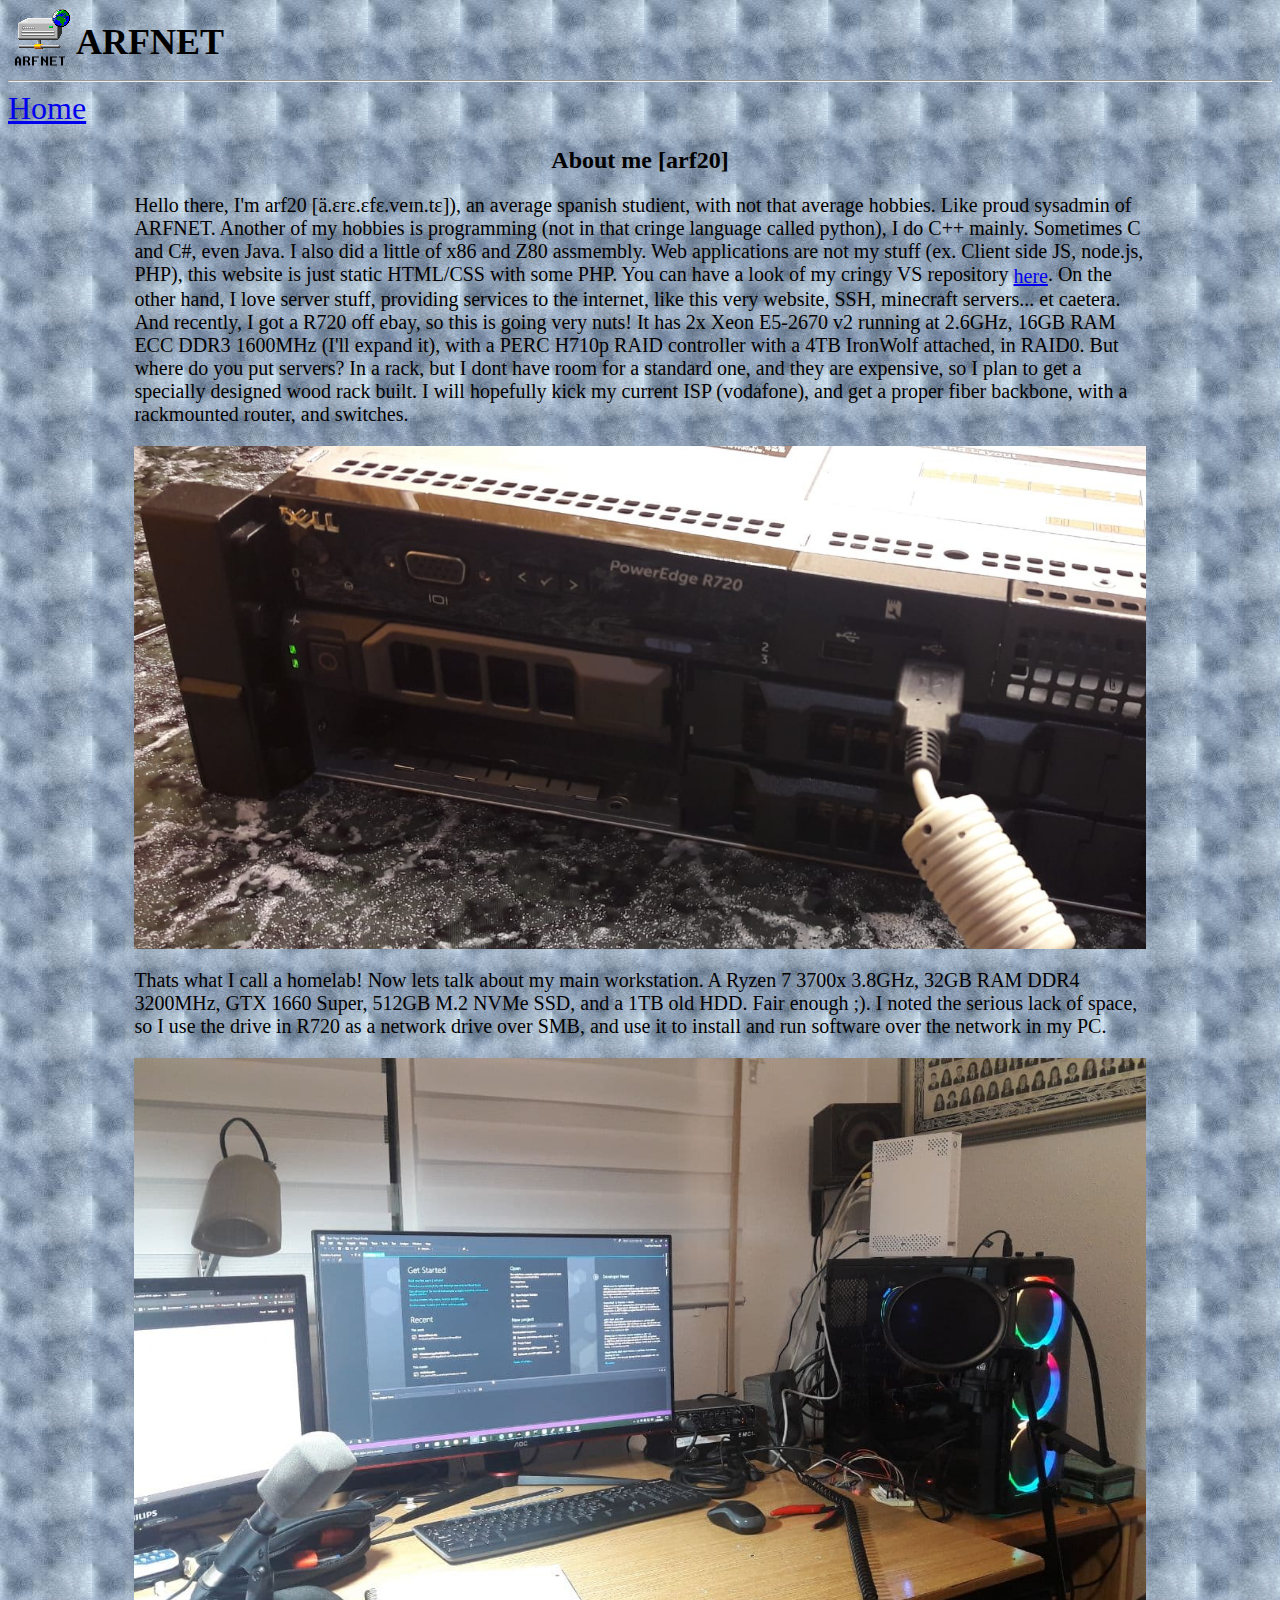
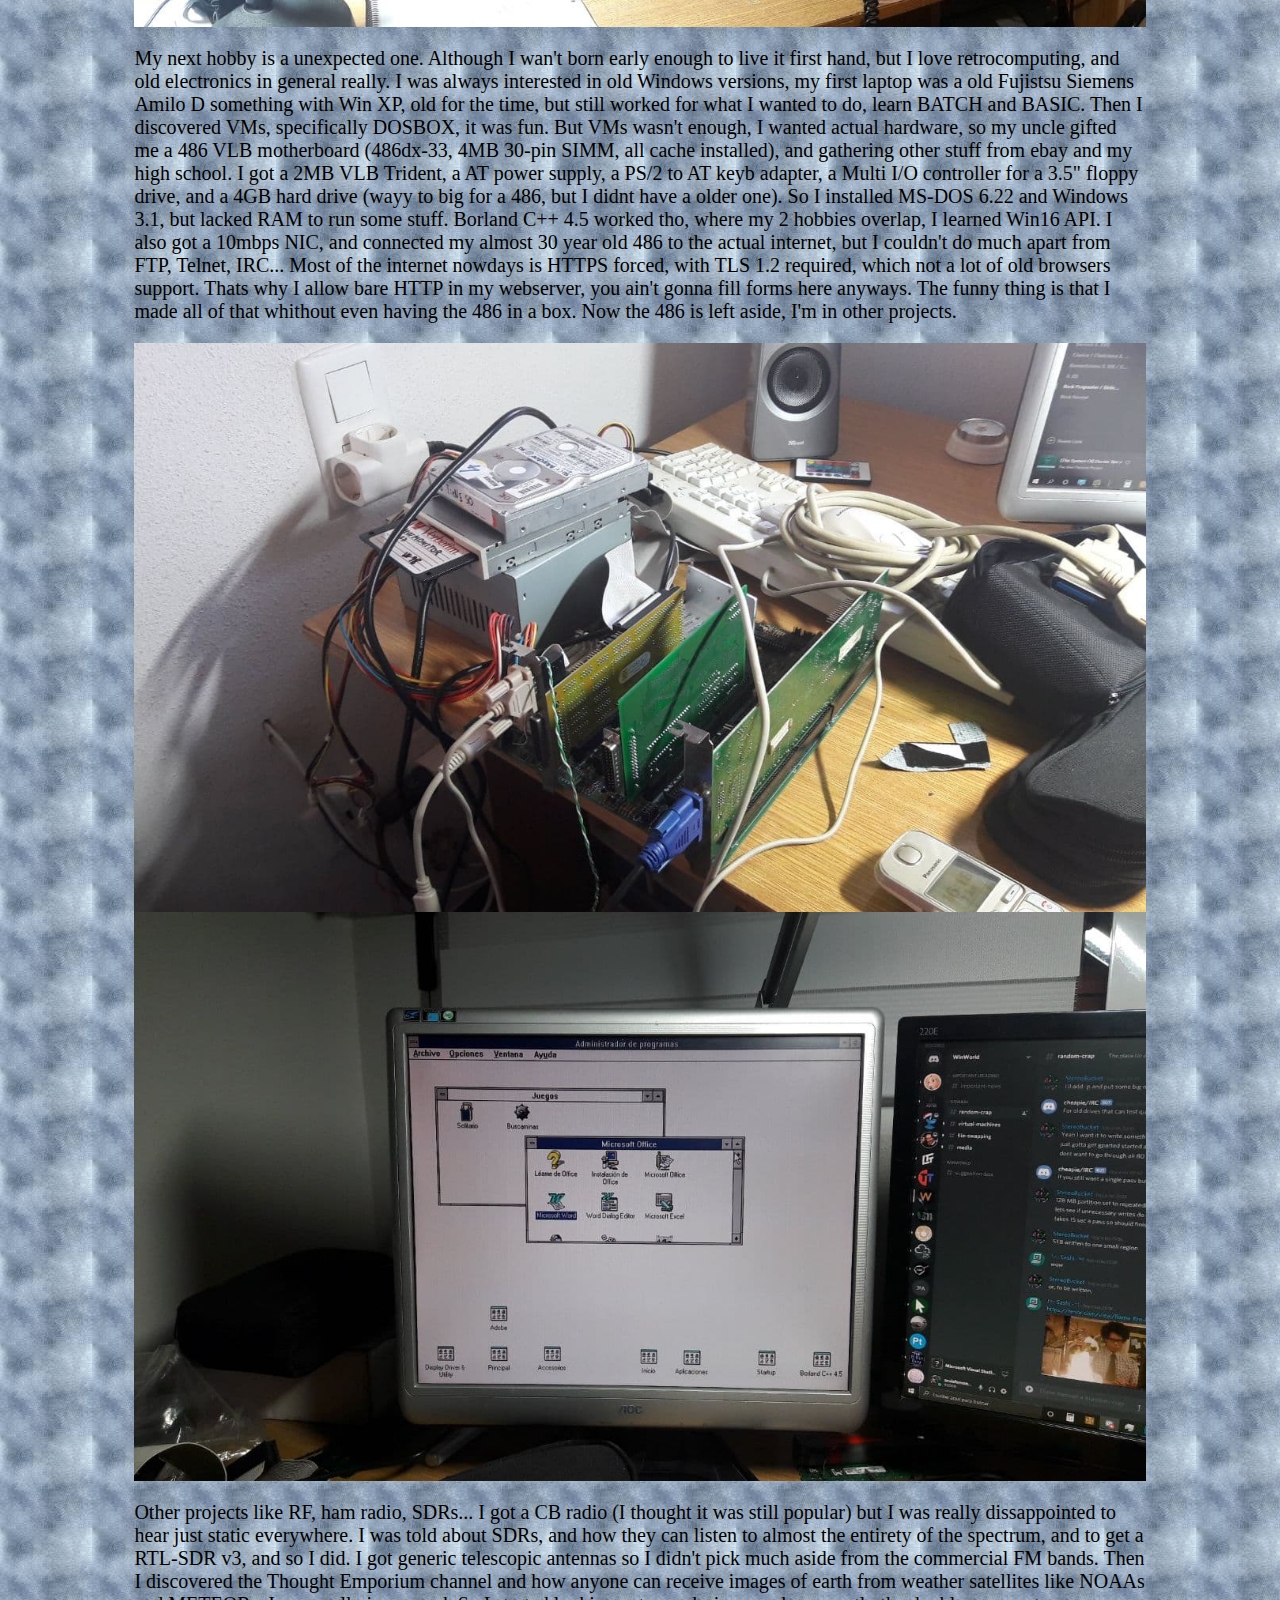
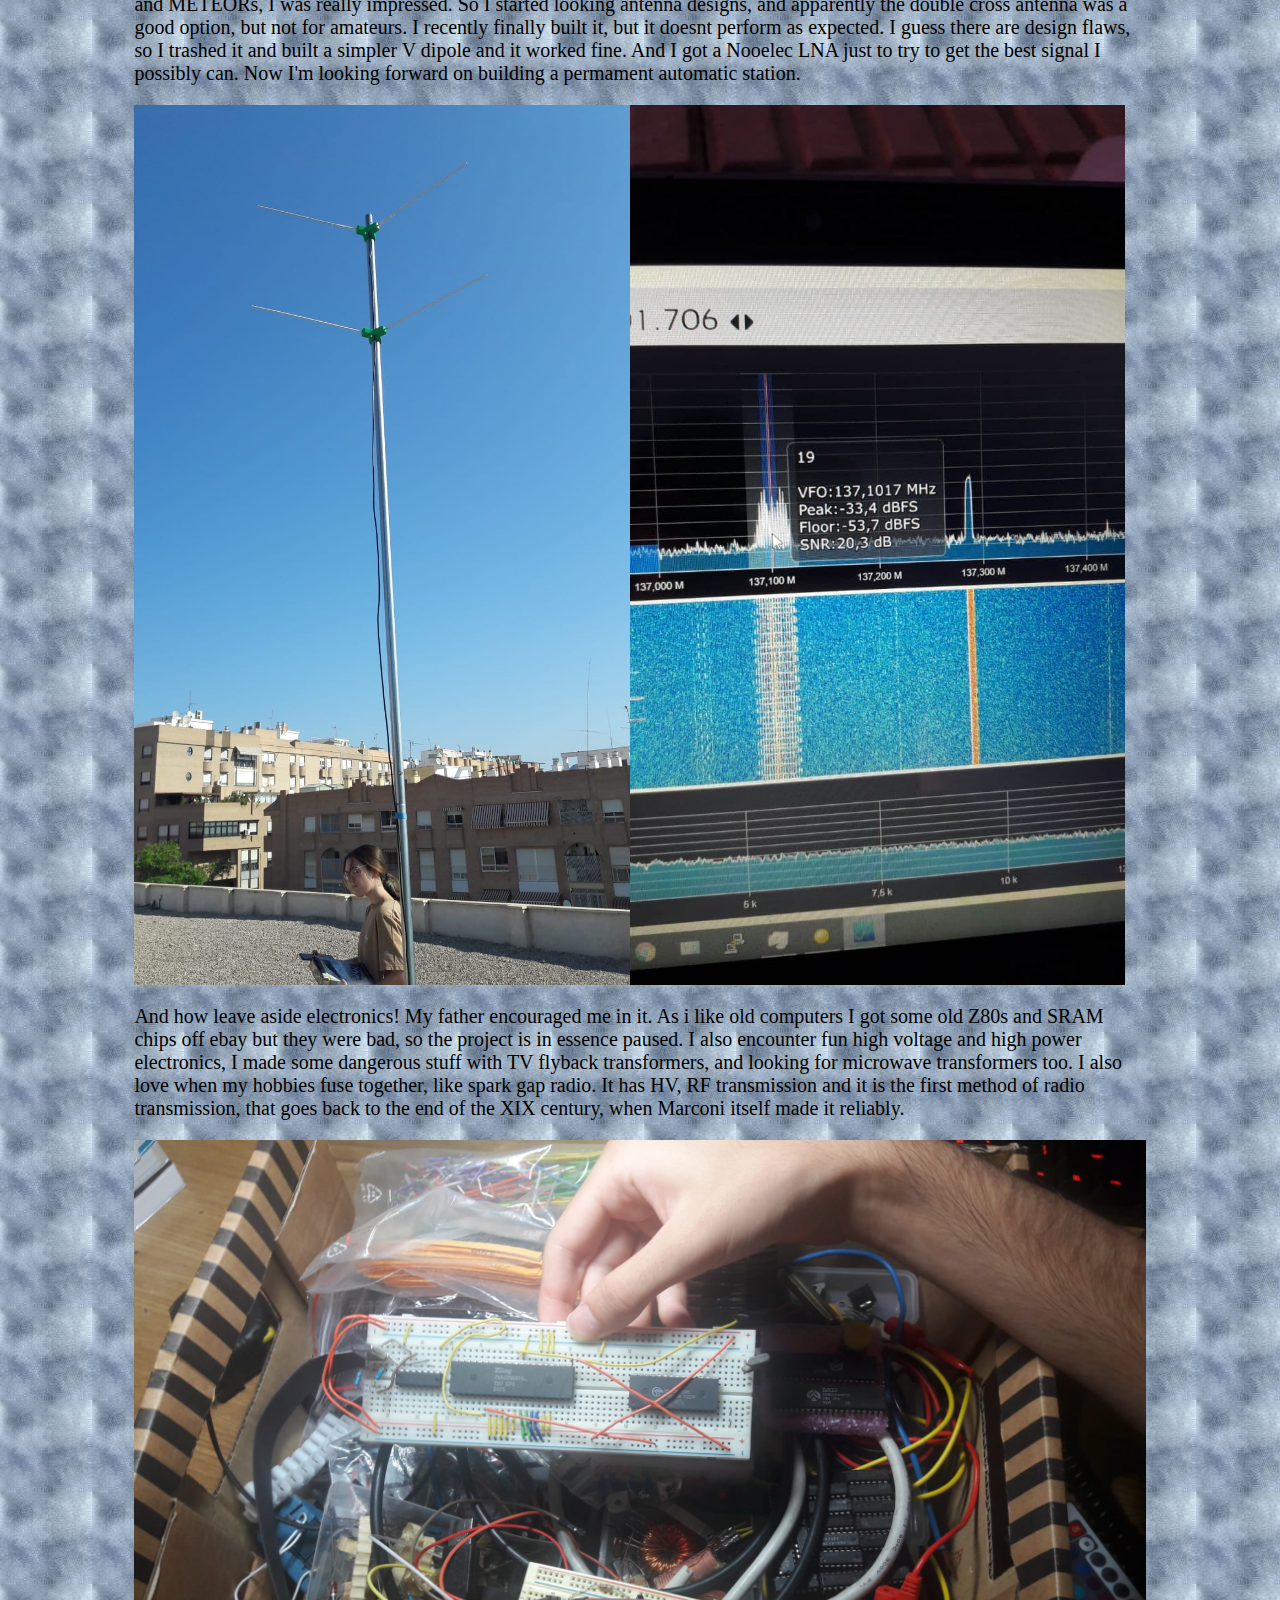
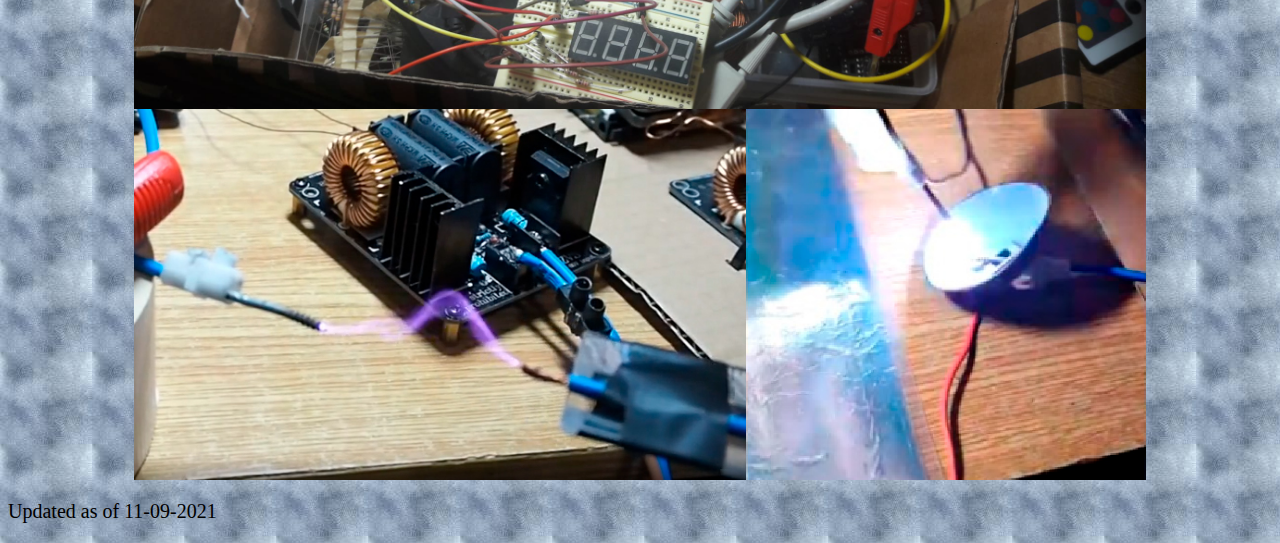
==== me/index.html @ 5dbb2c6f "Add special stuff in the ARFNET site" ====
<!DOCTYPE html>
<html>
    <head>
		<meta charset="UTF-8">
        <link rel="stylesheet" type="text/css" href="/style.css">
		<link rel="stylesheet" type="text/css" href="/about.css">
        <title>ARFNET</title>
    </head>

    <body>
		<header>
			<img src="/arfnet_logo.png" width="64">
			<span class="title"><strong>ARFNET</strong></span>
		</header>
		<hr>
		<a class="home" href="/">Home</a><br>
		<main>
			<h2 class="center">About me [arf20]</h2>
			<div class="div">	
				<p>Hello there, I'm arf20 [ä.ɛrɛ.ɛfɛ.veɪn.tɛ]), an average spanish studient, with not that average hobbies. Like proud sysadmin of ARFNET.
				Another of my hobbies is programming (not in that cringe language called python), I do C++ mainly. Sometimes C and C#, even Java.
				I also did a little of x86 and Z80 assmembly. Web applications are not my stuff (ex. Client side JS, node.js, PHP), this website is just static HTML/CSS with some PHP.
				You can have a look of my cringy VS repository <a href="/source">here</a>.
				On the other hand, I love server stuff, providing services to the internet, like this very website, SSH, minecraft servers... et caetera.
				And recently, I got a R720 off ebay, so this is going very nuts! It has 2x Xeon E5-2670 v2 running at 2.6GHz, 16GB RAM ECC DDR3 1600MHz (I'll expand it),
				with a PERC H710p RAID controller with a 4TB IronWolf attached, in RAID0.
				But where do you put servers? In a rack, but I dont have room for a standard one, and they are expensive,
				so I plan to get a specially designed wood rack built. I will hopefully kick my current ISP (vodafone), and get a proper fiber backbone, with a rackmounted router, and switches.</p>
				<div class="center"><img class="pic100" src="/me/r720.jpg"></div>
				<p>Thats what I call a homelab! Now lets talk about my main workstation.
				A Ryzen 7 3700x 3.8GHz, 32GB RAM DDR4 3200MHz, GTX 1660 Super, 512GB M.2 NVMe SSD, and a 1TB old HDD. Fair enough ;).
				I noted the serious lack of space, so I use the drive in R720 as a network drive over SMB, and use it to install and run software over the network in my PC.</p>
				<div class="center"><img class="pic100" src="/me/setup.jpg"></div>
				<p>My next hobby is a unexpected one. Although I wan't born early enough to live it first hand, but I love retrocomputing, and old electronics in general really.
				I was always interested in old Windows versions, my first laptop was a old Fujistsu Siemens Amilo D something with Win XP,
				old for the time, but still worked for what I wanted to do, learn BATCH and BASIC. Then I discovered VMs, specifically DOSBOX, it was fun.
				But VMs wasn't enough, I wanted actual hardware, so my uncle gifted me a 486 VLB motherboard (486dx-33, 4MB 30-pin SIMM, all cache installed),
				and gathering other stuff from ebay and my high school. I got a 2MB VLB Trident, a AT power supply, a PS/2 to AT keyb adapter,
				a Multi I/O controller for a 3.5" floppy drive, and a 4GB hard drive (wayy to big for a 486, but I didnt have a older one). So I installed MS-DOS 6.22 and Windows 3.1, but 
				lacked RAM to run some stuff. Borland C++ 4.5 worked tho, where my 2 hobbies overlap, I learned Win16 API. I also got a 10mbps NIC, and connected my almost 30 year old 486 to the 
				actual internet, but I couldn't do much apart from FTP, Telnet, IRC... Most of the internet nowdays is HTTPS forced, with TLS 1.2 required,
				which not a lot of old browsers support. Thats why I allow bare HTTP in my webserver, you ain't gonna fill forms here anyways.
				The funny thing is that I made all of that whithout even having the 486 in a box. Now the 486 is left aside, I'm in other projects.</p>
				<div class="center"><img class="pic100" src="/me/486.jpg"></div><div class="center"><img class="pic100" src="/me/w31.jpg"></div>
				<p>Other projects like RF, ham radio, SDRs... I got a CB radio (I thought it was still popular) but I was really dissappointed to hear just static everywhere.
				I was told about SDRs, and how they can listen to almost the entirety of the spectrum, and to get a RTL-SDR v3, and so I did. I got generic telescopic antennas
				so I didn't pick much aside from the commercial FM bands. Then I discovered the Thought Emporium channel and how anyone can receive images of earth from weather satellites
				like NOAAs and METEORs, I was really impressed.
				So I started looking antenna designs, and apparently the double cross antenna was a good option, but not for amateurs. I recently finally built it, but it doesnt perform as expected.
				I guess there are design flaws, so I trashed it and built a simpler V dipole and it worked fine. And I got a Nooelec LNA just to try to get the best signal I possibly can.
				Now I'm looking forward on building a permament automatic station.</p>
				<img class="pic50" src="/me/ant.jpg"><img class="pic50" src="/me/sdrsharp.jpg">
				<p>And how leave aside electronics! My father encouraged me in it. As i like old computers I got some old Z80s and SRAM chips off ebay but they were bad, so the project is in essence paused.
				I also encounter fun high voltage and high power electronics, I made some dangerous stuff with TV flyback transformers, and looking for microwave transformers too.
				I also love when my hobbies fuse together, like spark gap radio. It has HV, RF transmission and it is the first method of radio transmission, that goes back to the end of the XIX century, when Marconi itself made it reliably.</p>
				<div class="center"><img class="pic100" src="/me/z80.jpg"></div><div class="center"><img class="pic100" src="/me/hv.jpg"></div>
			</div>
			<p>Updated as of 11-09-2021</p>
		</main>
    </body>
</html>
---- style.css ----
body {
    background-image: url("tile1.jpg");
    background-repeat: repeat;
	/*color: red;*/
}

.home {
    font-size: 200%;

}

.sec {
    margin-left: 20px;
    font-size: 150%;

}

.trd {
    margin-left: 40px;
    font-size: 150%;

}

.frh {
    margin-left: 60px;
    font-size: 150%;

}

.latest {
	margin-left: 20px;
	font-size: 120%;
}

.hiterbutton {
    padding: 400px 800px;
    text-align: center;
    text-decoration: none;
    display: inline-block;
    font-size: 16px;

}

.center {
    text-align: center;

}

.p150x {
    font-size: 150%;

}

.data {
    text-align: justify;
    margin-left: 10px;

}

.astrophoto {
	margin-top: 20px;
	width: 100%;
}

table, th, td {
  border: 1px solid black;
  font-size: 20px;
}

.text {
	font-size: 20px;
}

.offline {
	color: red;
}

.online {
	color: green;
}

.sang {
	margin-left: 20px;
}


.counterborder {
	border-style: double;
}
---- about.css ----
.title {
	font-size: 36px;
}

header *{
	display: inline-block;
}

*{
	vertical-align: middle;
	max-width: 100%;
}

.pic100 {
	width: 100%;
}

.pic50 {
	width: 49%;
}

.pic2 {
	width: calc(100% / 3);
}

.ml {
	//margin-left: 10px;
}

.img {
	
	margin-bottom: 10px;
}

.div {
	width: 80%;
	margin: auto;
	max-width: 1024px;
}

.aecenter {
	text-align: center;
	display: flex;
	justify-content: space-between;
}

p {
	font-size: 20px;
}

@media only screen and (max-width: 600px) {
	.div {
	   width: 100%;
	}
}
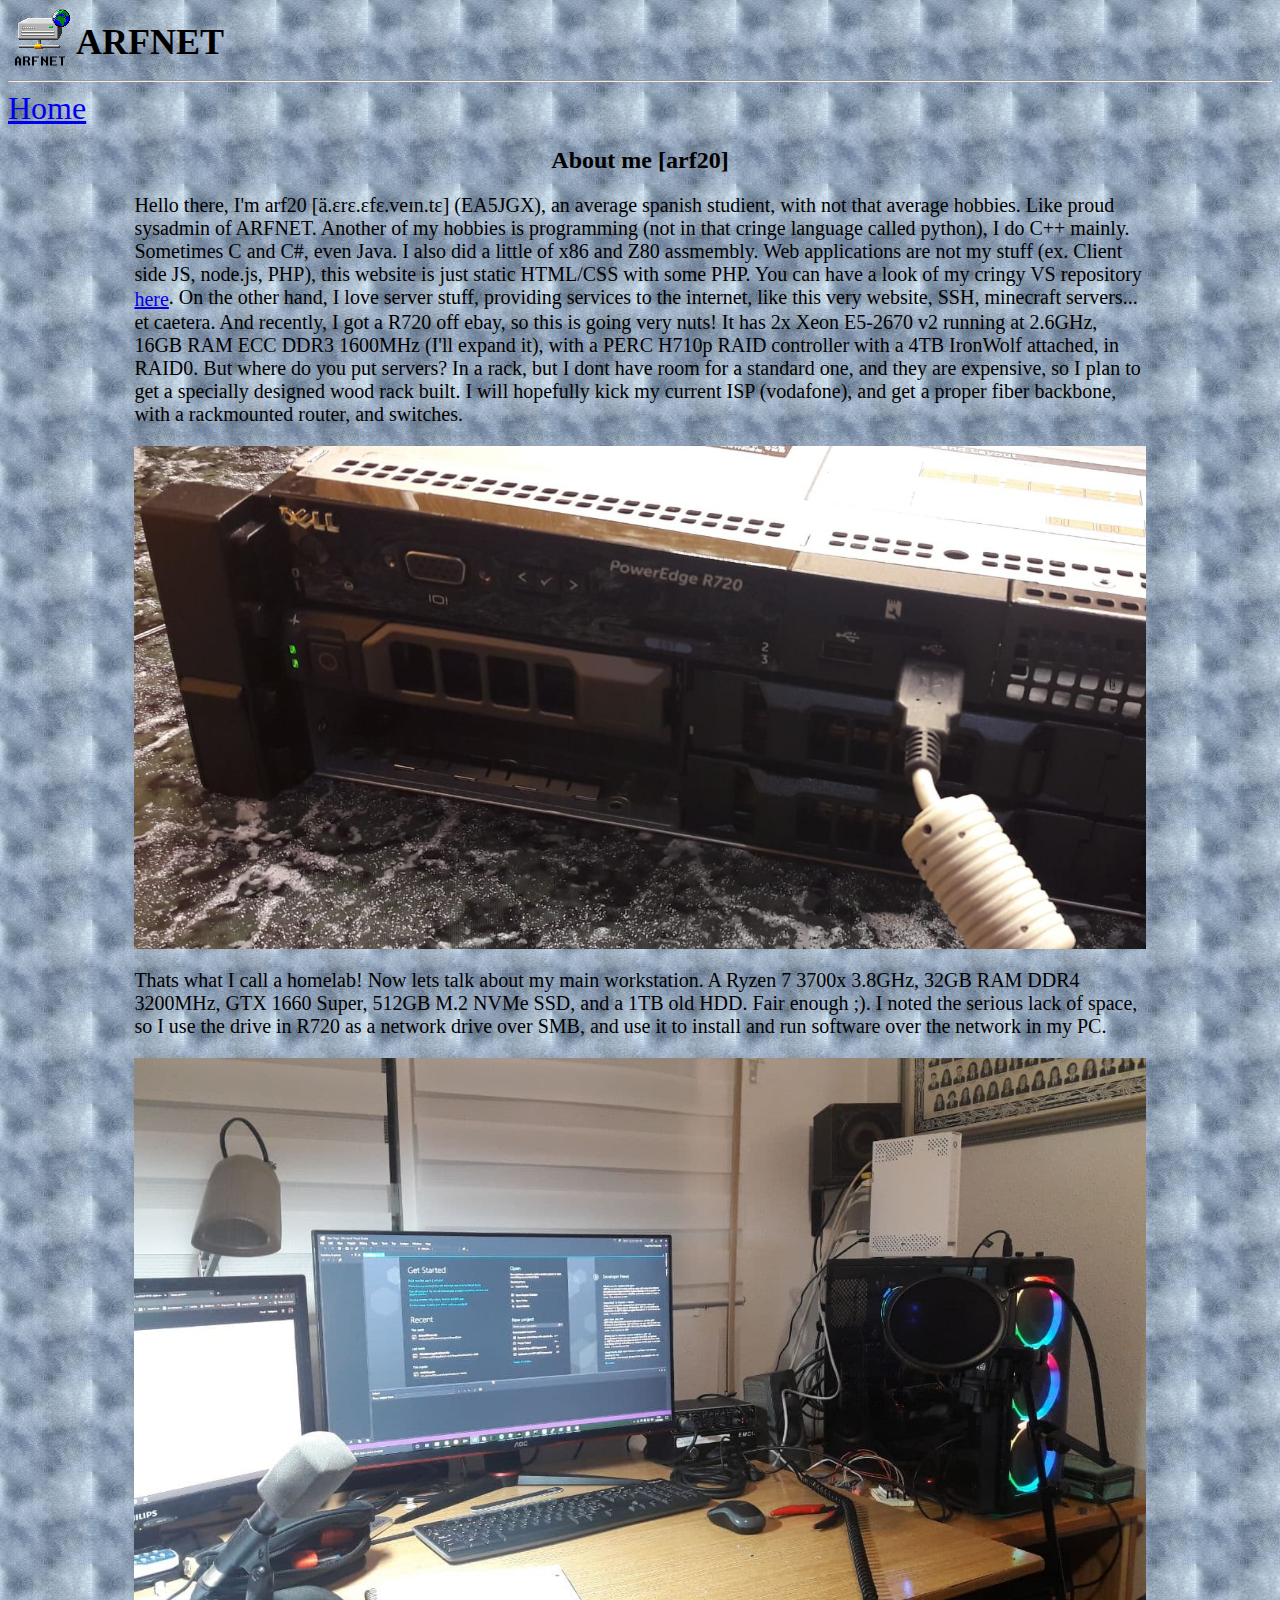
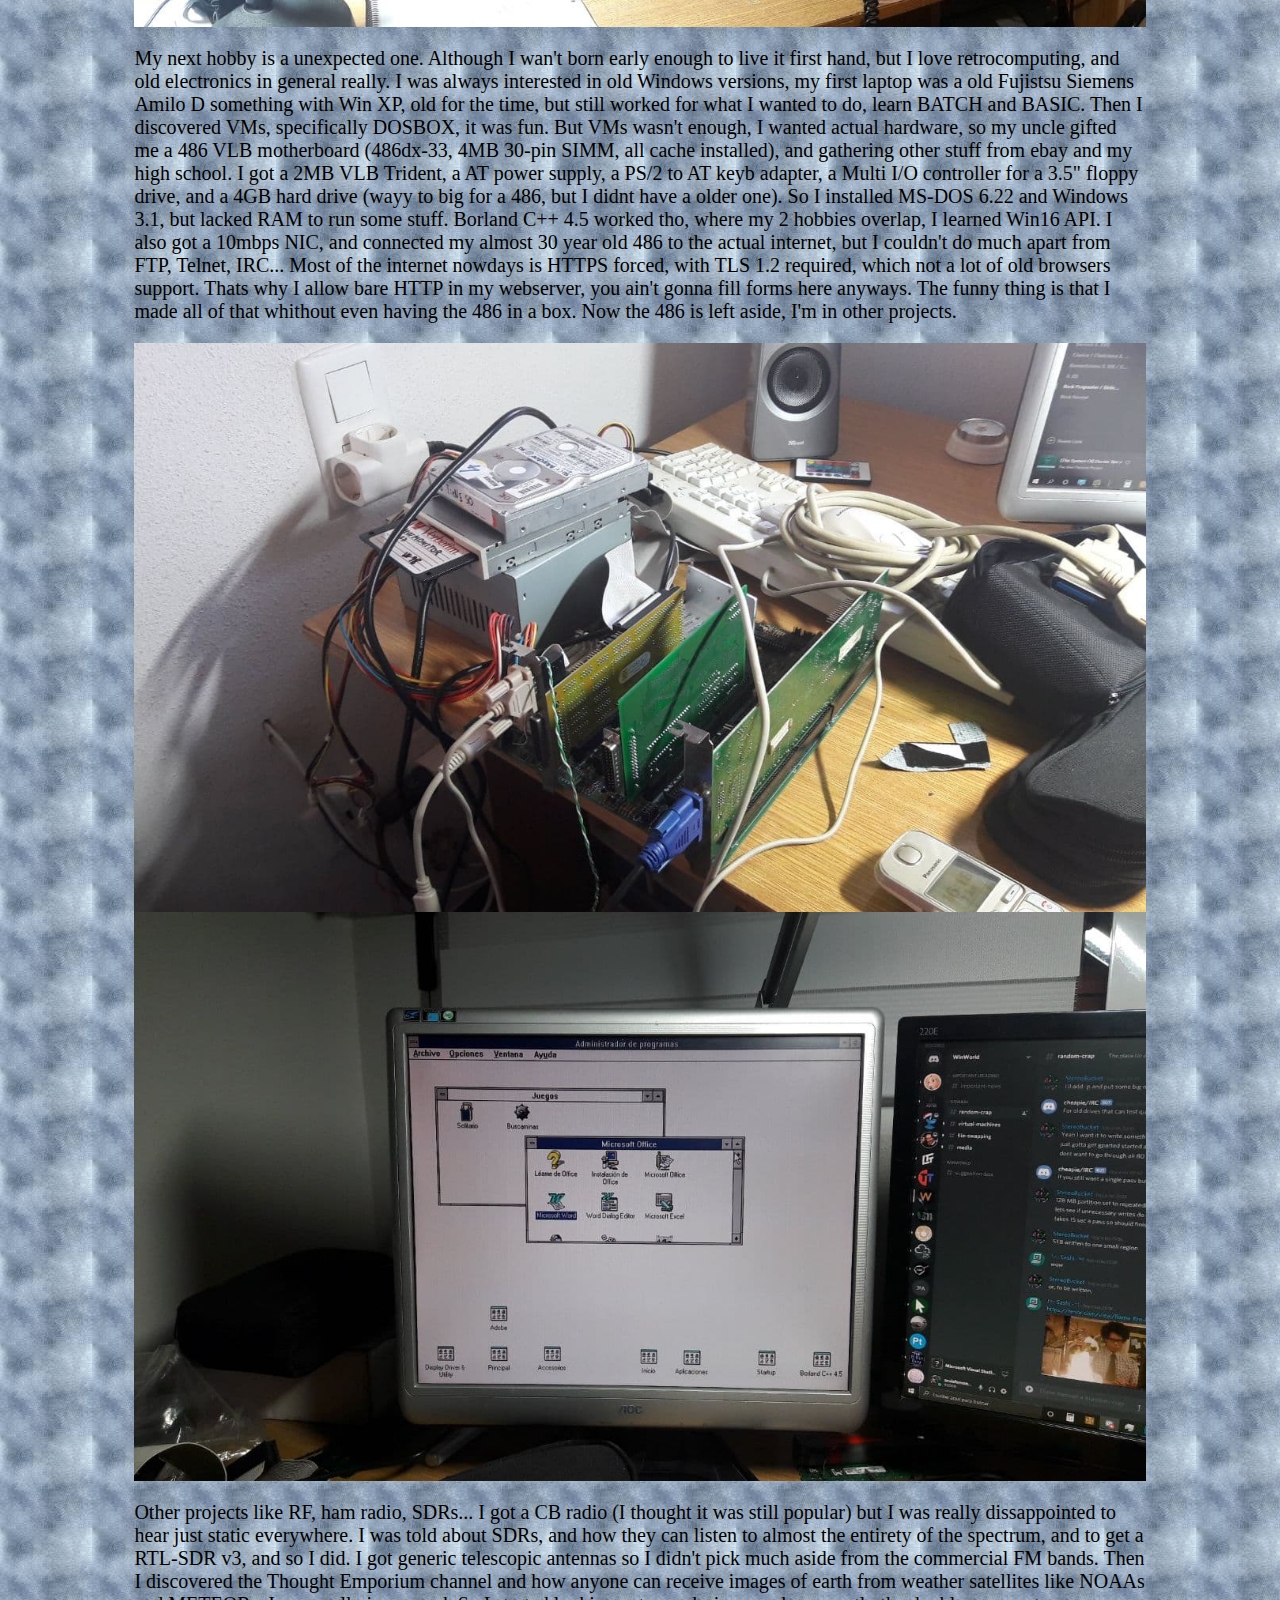
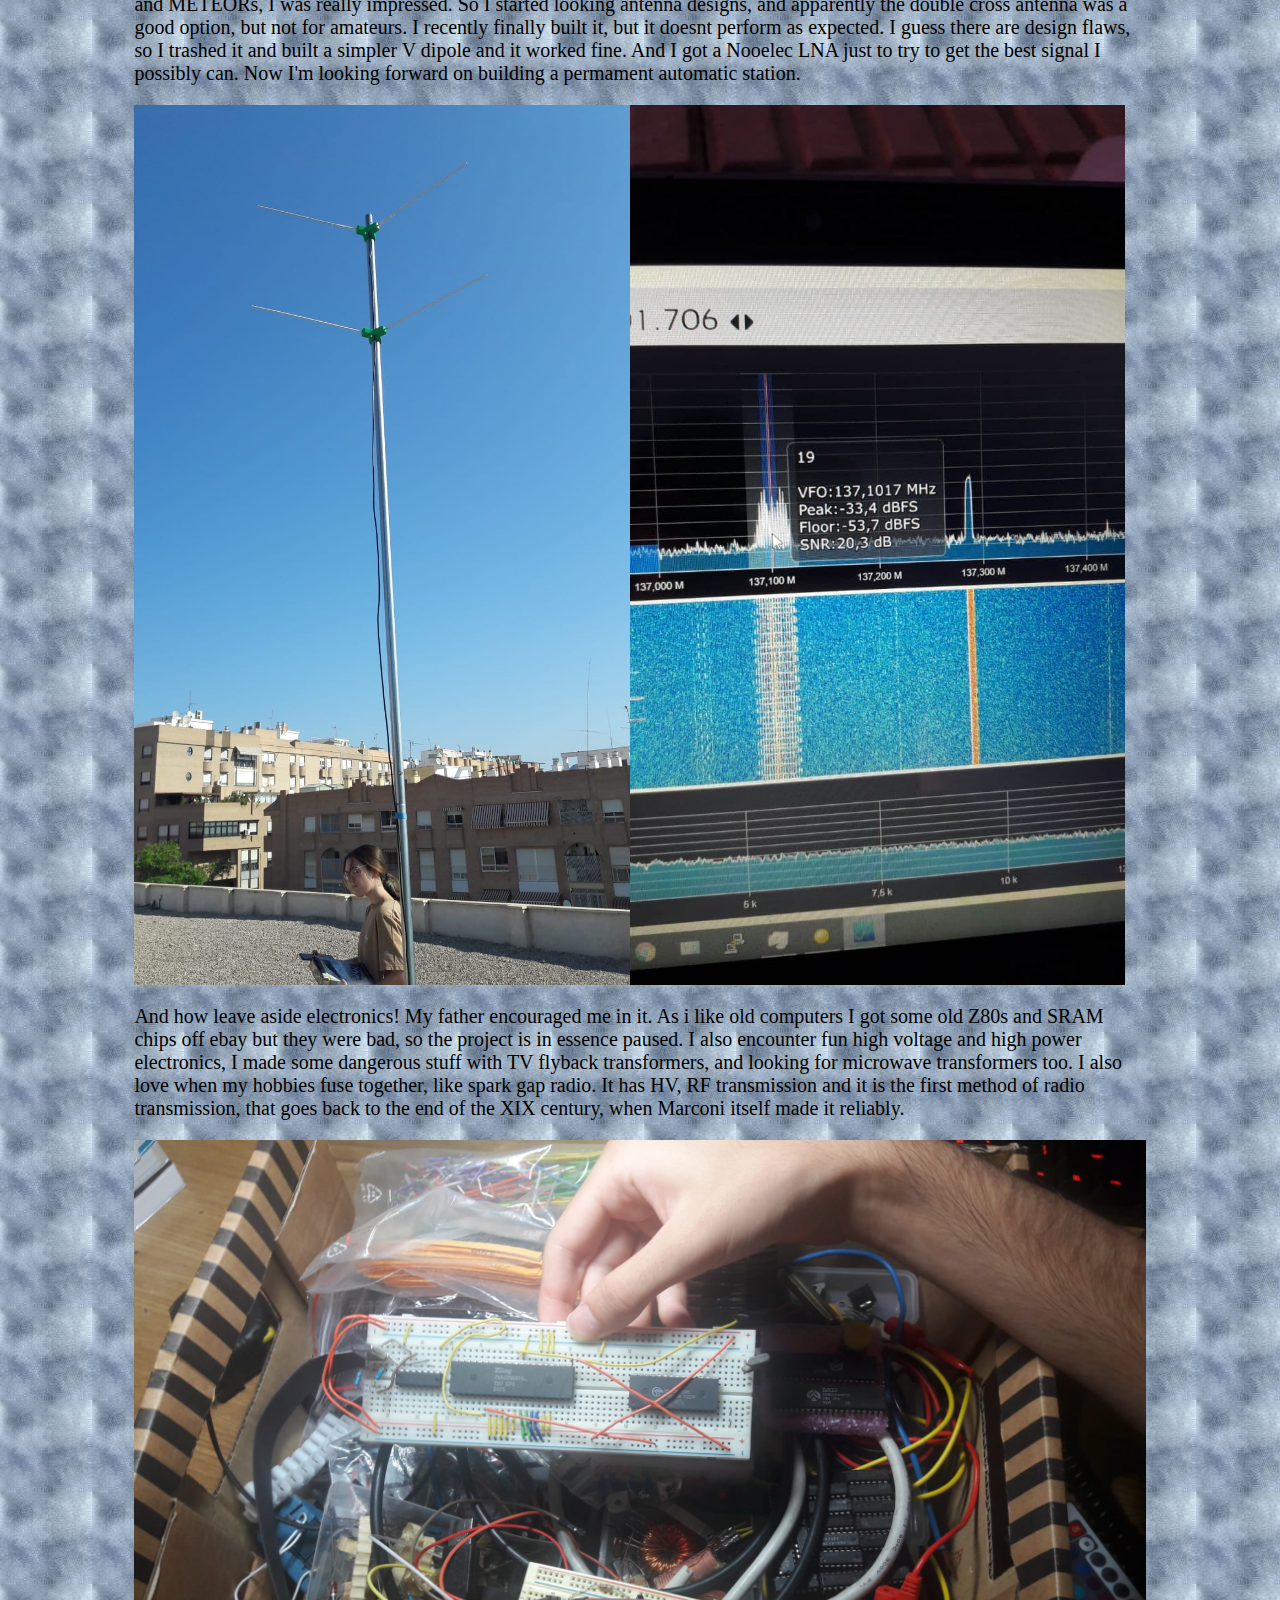
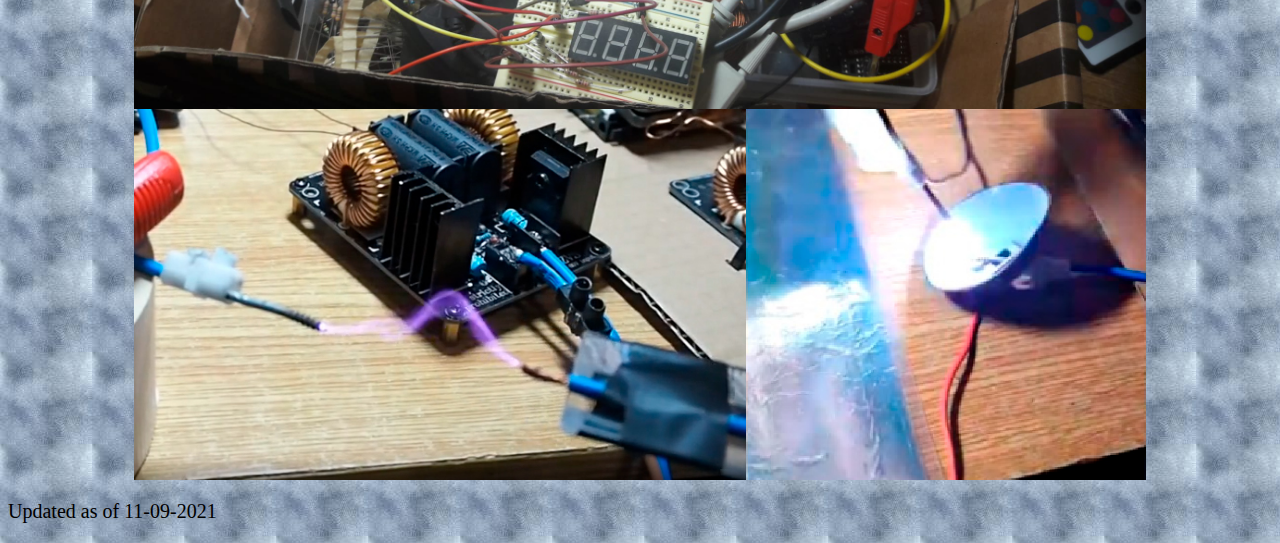
==== commit 90d555d8: "Added lots of stuff, cgi-bin, Onion-Location, etc" ====
--- a/me/index.html
+++ b/me/index.html
@@ -17,7 +17,7 @@
 		<main>
 			<h2 class="center">About me [arf20]</h2>
 			<div class="div">	
-				<p>Hello there, I'm arf20 [ä.ɛrɛ.ɛfɛ.veɪn.tɛ]), an average spanish studient, with not that average hobbies. Like proud sysadmin of ARFNET.
+				<p>Hello there, I'm arf20 [ä.ɛrɛ.ɛfɛ.veɪn.tɛ] (EA5JGX), an average spanish studient, with not that average hobbies. Like proud sysadmin of ARFNET.
 				Another of my hobbies is programming (not in that cringe language called python), I do C++ mainly. Sometimes C and C#, even Java.
 				I also did a little of x86 and Z80 assmembly. Web applications are not my stuff (ex. Client side JS, node.js, PHP), this website is just static HTML/CSS with some PHP.
 				You can have a look of my cringy VS repository <a href="/source">here</a>.
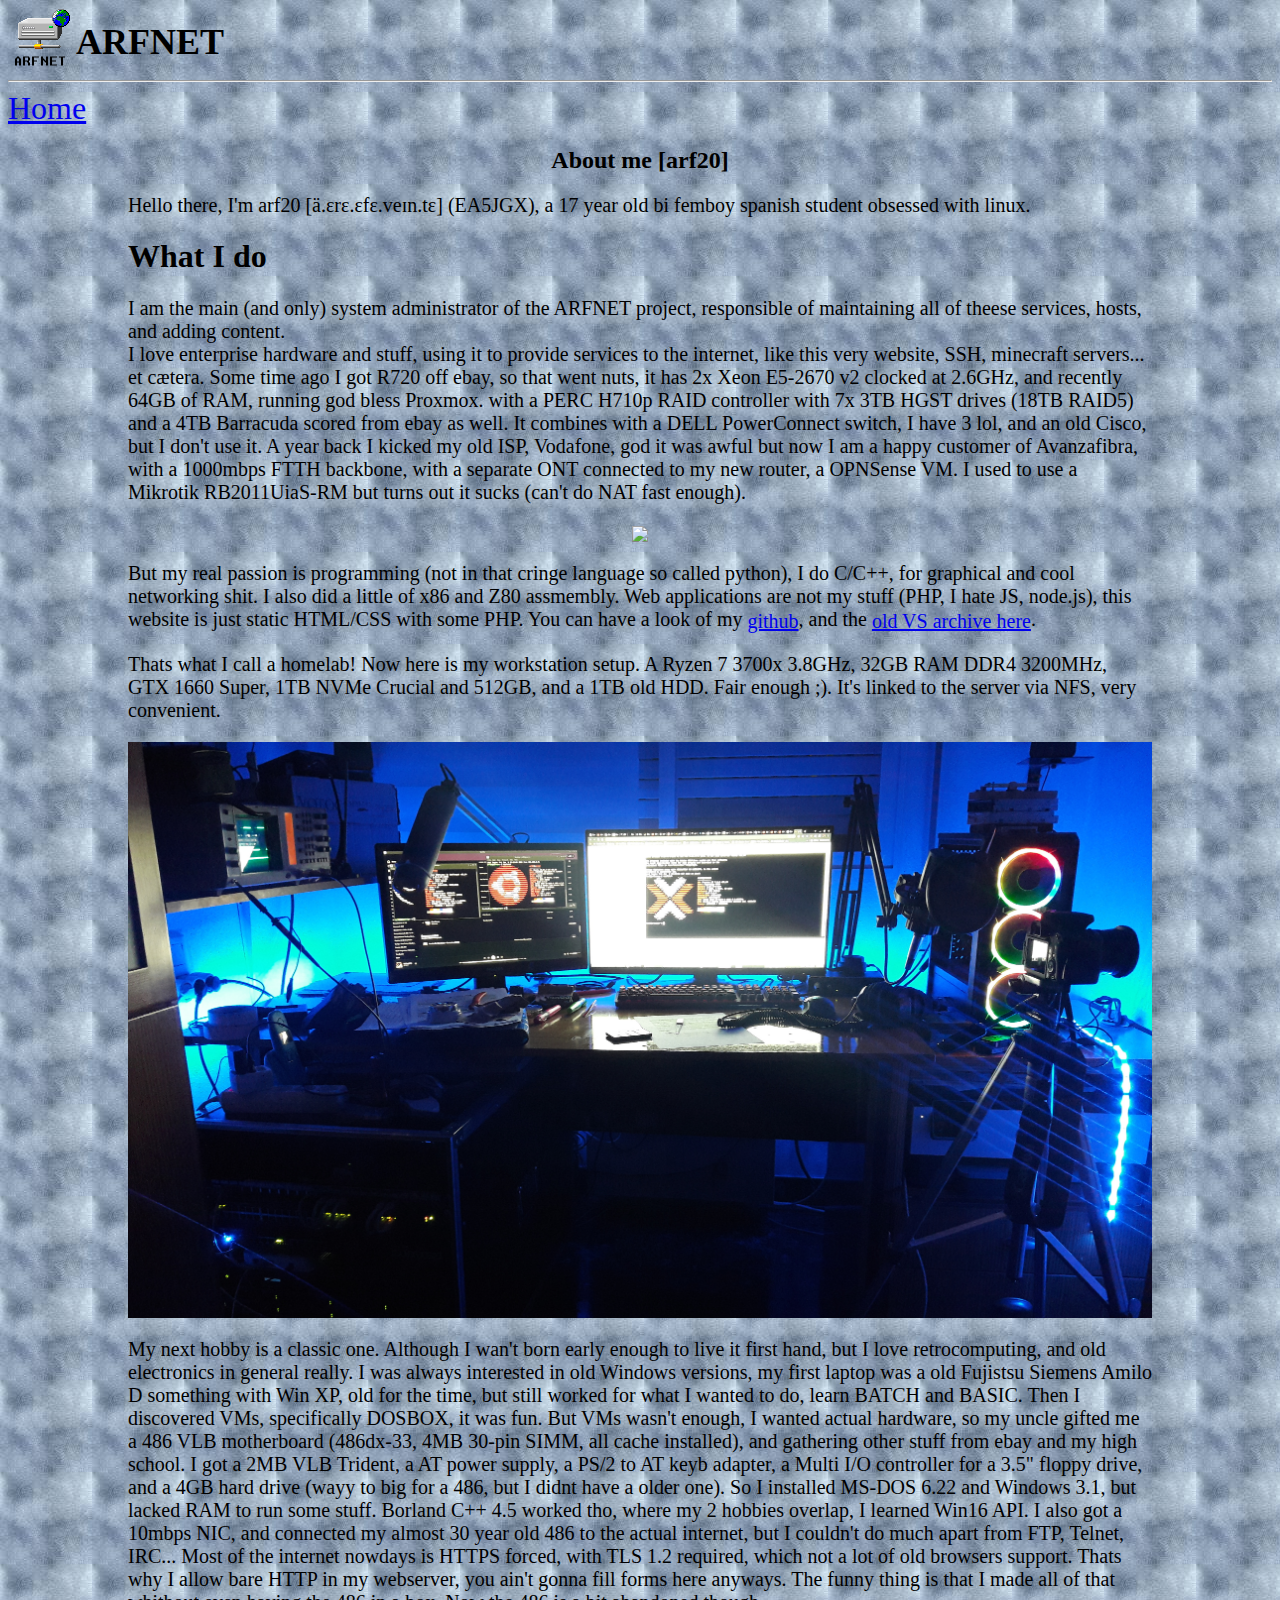
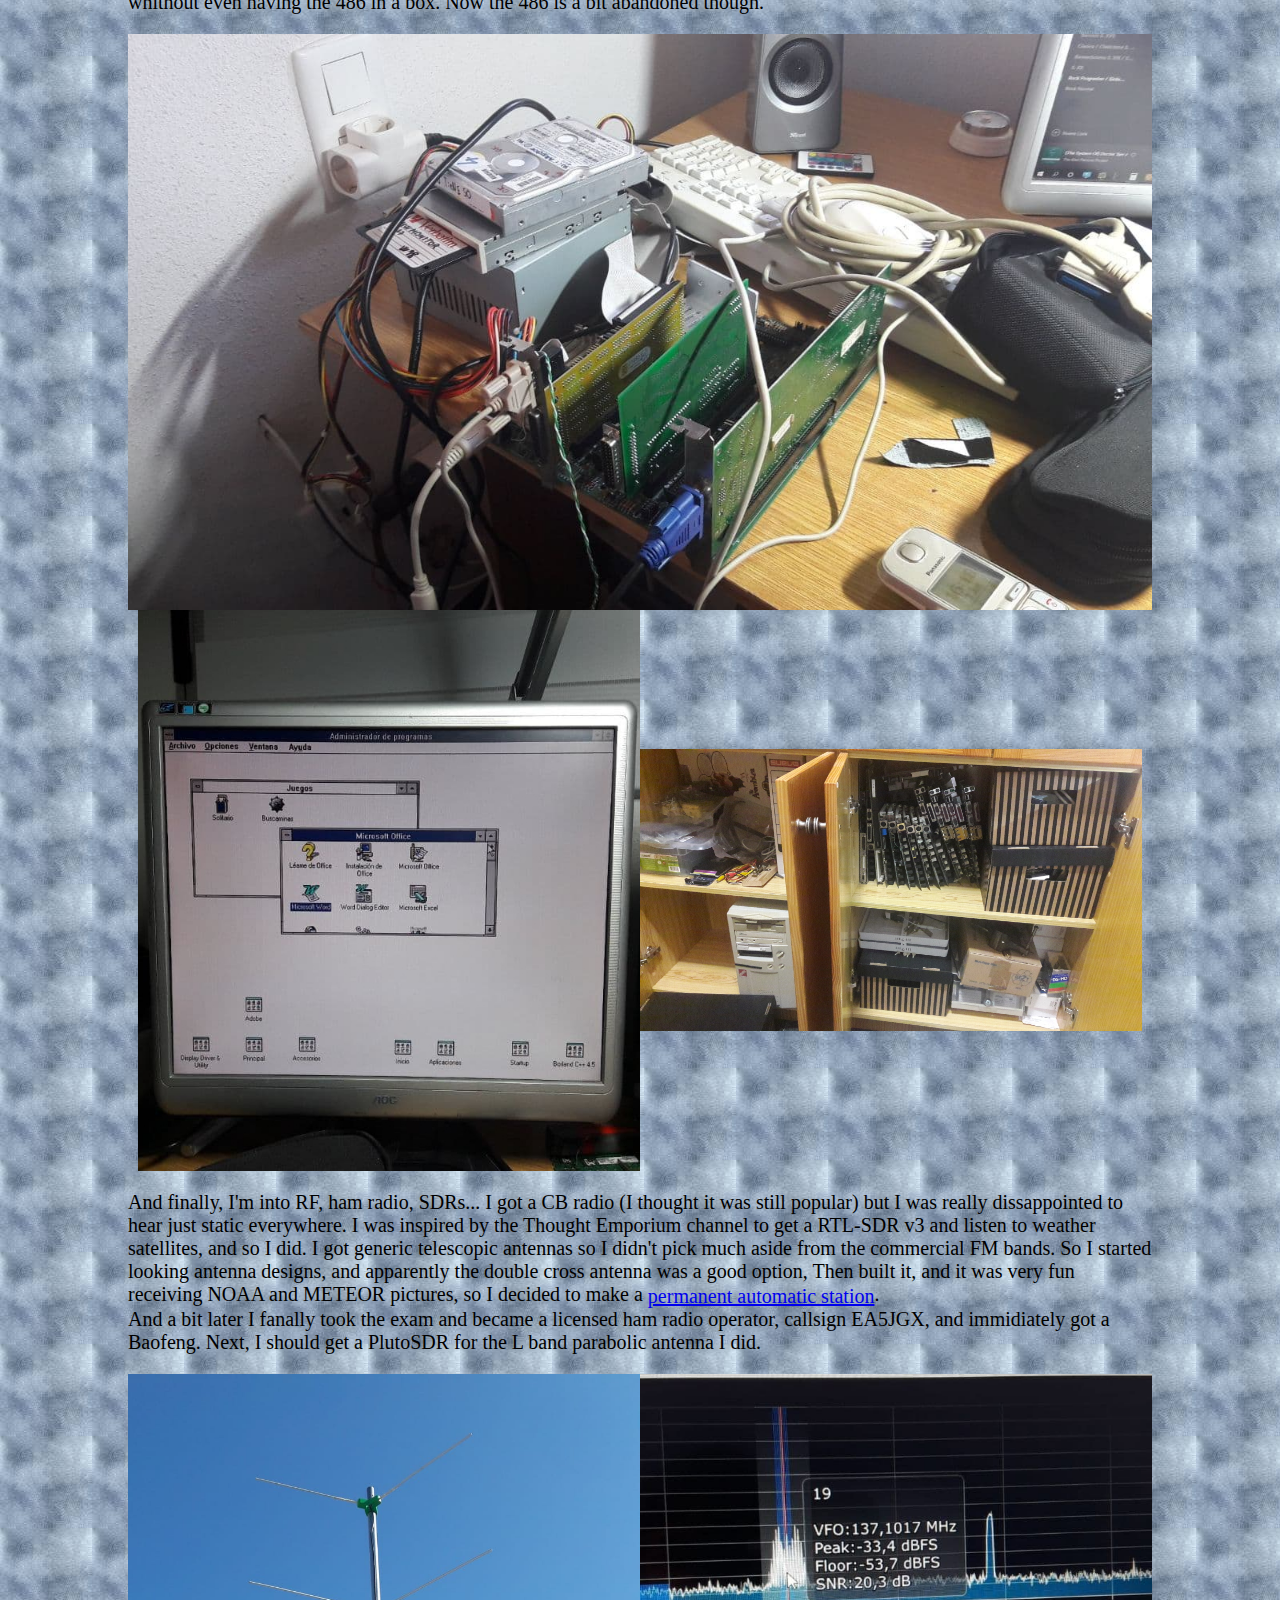
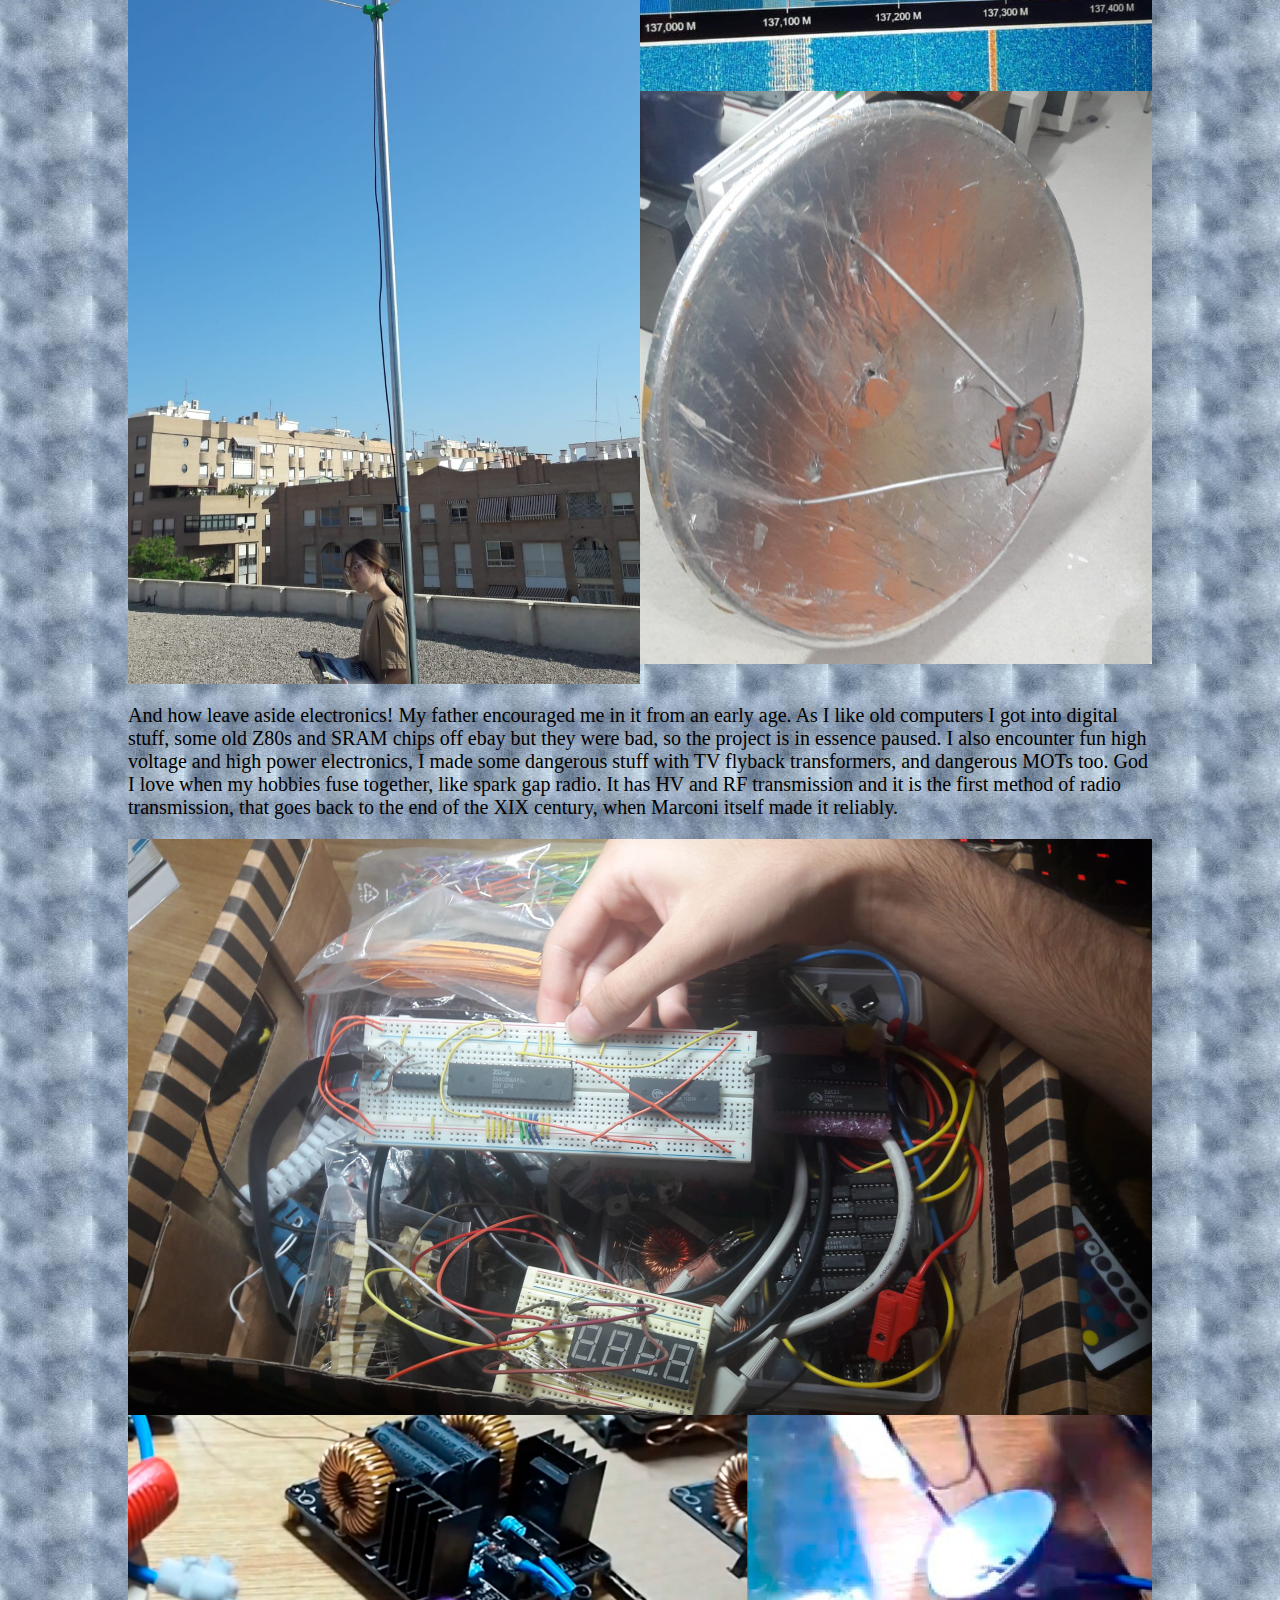
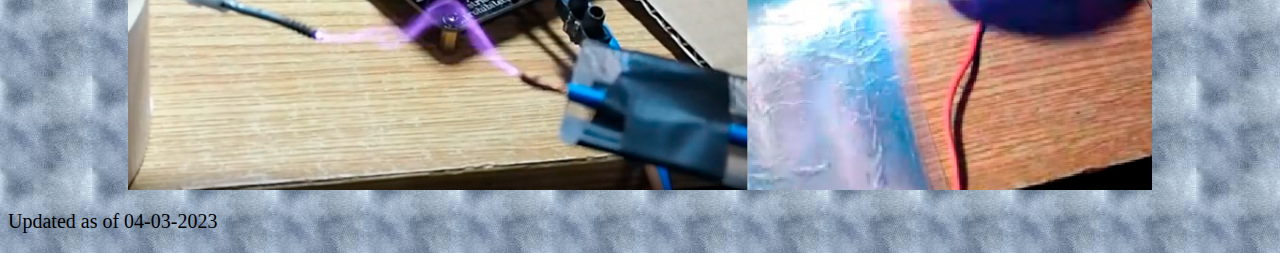
==== commit 09287c09: "Big overhaul and debloating" ====
--- a/me/index.html
+++ b/me/index.html
@@ -17,21 +17,31 @@
 		<main>
 			<h2 class="center">About me [arf20]</h2>
 			<div class="div">	
-				<p>Hello there, I'm arf20 [ä.ɛrɛ.ɛfɛ.veɪn.tɛ] (EA5JGX), an average spanish studient, with not that average hobbies. Like proud sysadmin of ARFNET.
-				Another of my hobbies is programming (not in that cringe language called python), I do C++ mainly. Sometimes C and C#, even Java.
-				I also did a little of x86 and Z80 assmembly. Web applications are not my stuff (ex. Client side JS, node.js, PHP), this website is just static HTML/CSS with some PHP.
-				You can have a look of my cringy VS repository <a href="/source">here</a>.
-				On the other hand, I love server stuff, providing services to the internet, like this very website, SSH, minecraft servers... et caetera.
-				And recently, I got a R720 off ebay, so this is going very nuts! It has 2x Xeon E5-2670 v2 running at 2.6GHz, 16GB RAM ECC DDR3 1600MHz (I'll expand it),
-				with a PERC H710p RAID controller with a 4TB IronWolf attached, in RAID0.
-				But where do you put servers? In a rack, but I dont have room for a standard one, and they are expensive,
-				so I plan to get a specially designed wood rack built. I will hopefully kick my current ISP (vodafone), and get a proper fiber backbone, with a rackmounted router, and switches.</p>
-				<div class="center"><img class="pic100" src="/me/r720.jpg"></div>
-				<p>Thats what I call a homelab! Now lets talk about my main workstation.
-				A Ryzen 7 3700x 3.8GHz, 32GB RAM DDR4 3200MHz, GTX 1660 Super, 512GB M.2 NVMe SSD, and a 1TB old HDD. Fair enough ;).
-				I noted the serious lack of space, so I use the drive in R720 as a network drive over SMB, and use it to install and run software over the network in my PC.</p>
+				<p>Hello there, I'm arf20 [ä.ɛrɛ.ɛfɛ.veɪn.tɛ] (EA5JGX), a 17 year old bi femboy spanish student obsessed with linux.</p>
+					
+				<h1>What I do</h1>
+				<p>
+				I am the main (and only) system administrator of the ARFNET project, responsible of maintaining all of theese services, hosts, and adding content.<br>
+
+				I love enterprise hardware and stuff, using it to provide services to the internet, like this very website, SSH, minecraft servers... et cætera.
+				Some time ago I got R720 off ebay, so that went nuts, it has 2x Xeon E5-2670 v2 clocked at 2.6GHz, and recently 64GB of RAM, running god bless Proxmox.
+				with a PERC H710p RAID controller with 7x 3TB HGST drives (18TB RAID5) and a 4TB Barracuda scored from ebay as well.
+				It combines with a DELL PowerConnect switch, I have 3 lol, and an old Cisco, but I don't use it. A year back I kicked my old ISP, Vodafone, god it was awful but now
+				I am a happy customer of Avanzafibra, with a 1000mbps FTTH backbone, with a separate ONT connected to my new router, a OPNSense VM. I used to use a Mikrotik RB2011UiaS-RM 
+				but turns out it sucks (can't do NAT fast enough).</p>
+				<div class="center"><img class="pic50" src="/FTPServer/arfnetwork/rack.jpg"></div>
+
+				<p>
+				But my real passion is programming (not in that cringe language so called python), I do C/C++, for graphical and cool networking shit.
+				I also did a little of x86 and Z80 assmembly. Web applications are not my stuff (PHP, I hate JS, node.js), this website is just static HTML/CSS with some PHP.
+				You can have a look of my <a href="https://github.com/arf20">github</a>, and the <a href="/source">old VS archive here</a>.<br>
+				
+				<p>Thats what I call a homelab! Now here is my workstation setup.
+				A Ryzen 7 3700x 3.8GHz, 32GB RAM DDR4 3200MHz, GTX 1660 Super, 1TB NVMe Crucial and 512GB, and a 1TB old HDD. Fair enough ;).
+				It's linked to the server via NFS, very convenient.</p>
 				<div class="center"><img class="pic100" src="/me/setup.jpg"></div>
-				<p>My next hobby is a unexpected one. Although I wan't born early enough to live it first hand, but I love retrocomputing, and old electronics in general really.
+
+				<p>My next hobby is a classic one. Although I wan't born early enough to live it first hand, but I love retrocomputing, and old electronics in general really.
 				I was always interested in old Windows versions, my first laptop was a old Fujistsu Siemens Amilo D something with Win XP,
 				old for the time, but still worked for what I wanted to do, learn BATCH and BASIC. Then I discovered VMs, specifically DOSBOX, it was fun.
 				But VMs wasn't enough, I wanted actual hardware, so my uncle gifted me a 486 VLB motherboard (486dx-33, 4MB 30-pin SIMM, all cache installed),
@@ -40,22 +50,30 @@
 				lacked RAM to run some stuff. Borland C++ 4.5 worked tho, where my 2 hobbies overlap, I learned Win16 API. I also got a 10mbps NIC, and connected my almost 30 year old 486 to the 
 				actual internet, but I couldn't do much apart from FTP, Telnet, IRC... Most of the internet nowdays is HTTPS forced, with TLS 1.2 required,
 				which not a lot of old browsers support. Thats why I allow bare HTTP in my webserver, you ain't gonna fill forms here anyways.
-				The funny thing is that I made all of that whithout even having the 486 in a box. Now the 486 is left aside, I'm in other projects.</p>
-				<div class="center"><img class="pic100" src="/me/486.jpg"></div><div class="center"><img class="pic100" src="/me/w31.jpg"></div>
-				<p>Other projects like RF, ham radio, SDRs... I got a CB radio (I thought it was still popular) but I was really dissappointed to hear just static everywhere.
-				I was told about SDRs, and how they can listen to almost the entirety of the spectrum, and to get a RTL-SDR v3, and so I did. I got generic telescopic antennas
-				so I didn't pick much aside from the commercial FM bands. Then I discovered the Thought Emporium channel and how anyone can receive images of earth from weather satellites
-				like NOAAs and METEORs, I was really impressed.
-				So I started looking antenna designs, and apparently the double cross antenna was a good option, but not for amateurs. I recently finally built it, but it doesnt perform as expected.
-				I guess there are design flaws, so I trashed it and built a simpler V dipole and it worked fine. And I got a Nooelec LNA just to try to get the best signal I possibly can.
-				Now I'm looking forward on building a permament automatic station.</p>
-				<img class="pic50" src="/me/ant.jpg"><img class="pic50" src="/me/sdrsharp.jpg">
-				<p>And how leave aside electronics! My father encouraged me in it. As i like old computers I got some old Z80s and SRAM chips off ebay but they were bad, so the project is in essence paused.
-				I also encounter fun high voltage and high power electronics, I made some dangerous stuff with TV flyback transformers, and looking for microwave transformers too.
-				I also love when my hobbies fuse together, like spark gap radio. It has HV, RF transmission and it is the first method of radio transmission, that goes back to the end of the XIX century, when Marconi itself made it reliably.</p>
+				The funny thing is that I made all of that whithout even having the 486 in a box. Now the 486 is a bit abandoned though.</p>
+				<div class="center"><img class="pic100" src="/me/486.jpg"></div><div class="center"><img class="pic50" src="/me/w31.jpg"><img class="pic50" src="/me/retrocollect.jpg"></div>
+
+				<p>And finally, I'm into RF, ham radio, SDRs... I got a CB radio (I thought it was still popular) but I was really dissappointed to hear just static everywhere.
+				I was inspired by the Thought Emporium channel to get a RTL-SDR v3 and listen to weather satellites, and so I did. I got generic telescopic antennas
+				so I didn't pick much aside from the commercial FM bands. So I started looking antenna designs, and apparently the double cross antenna was a good option,
+				Then built it, and it was very fun receiving NOAA and METEOR pictures, so I decided to make a <a href="/satimgview">permanent automatic station</a>.<br>
+				And a bit later I fanally took the exam and became a licensed ham radio operator, callsign EA5JGX, and immidiately got a Baofeng.
+				Next, I should get a PlutoSDR for the L band parabolic antenna I did.</p>
+				<div class="row">
+					<div class="col">
+						<img class="pic100" src="/me/ant.jpg">
+					</div>
+					<div class="col">
+						<img class="pic100" src="/me/sdrsharp.jpg"><img class="pic100" src="/me/dish.jpg">
+					</div>
+				</div>
+
+				<p>And how leave aside electronics! My father encouraged me in it from an early age. As I like old computers I got into digital stuff, some old Z80s and SRAM chips off ebay but they were bad, so the project is in essence paused.
+				I also encounter fun high voltage and high power electronics, I made some dangerous stuff with TV flyback transformers, and dangerous MOTs too.
+				God I love when my hobbies fuse together, like spark gap radio. It has HV and RF transmission and it is the first method of radio transmission, that goes back to the end of the XIX century, when Marconi itself made it reliably.</p>
 				<div class="center"><img class="pic100" src="/me/z80.jpg"></div><div class="center"><img class="pic100" src="/me/hv.jpg"></div>
 			</div>
-			<p>Updated as of 11-09-2021</p>
+			<p>Updated as of 04-03-2023</p>
 		</main>
     </body>
 </html>
--- a/style.css
+++ b/style.css
@@ -1,7 +1,6 @@
 body {
     background-image: url("tile1.jpg");
     background-repeat: repeat;
-	/*color: red;*/
 }
 
 .home {
@@ -86,4 +85,14 @@
 
 .counterborder {
 	border-style: double;
-}+}
+
+header {
+    vertical-align: middle;
+}
+
+.title {
+	font-size: 36px;
+    vertical-align: middle;
+}
+
--- a/about.css
+++ b/about.css
@@ -23,6 +23,19 @@
 	width: calc(100% / 3);
 }
 
+.row {
+	display: flex;
+}
+
+.col {
+	flex: 33%;
+}
+
+.col2 {
+	float: left;
+	width: 100%;
+}
+
 .ml {
 	//margin-left: 10px;
 }
@@ -33,7 +46,7 @@
 }
 
 .div {
-	width: 80%;
+	//width: 80%;
 	margin: auto;
 	max-width: 1024px;
 }
